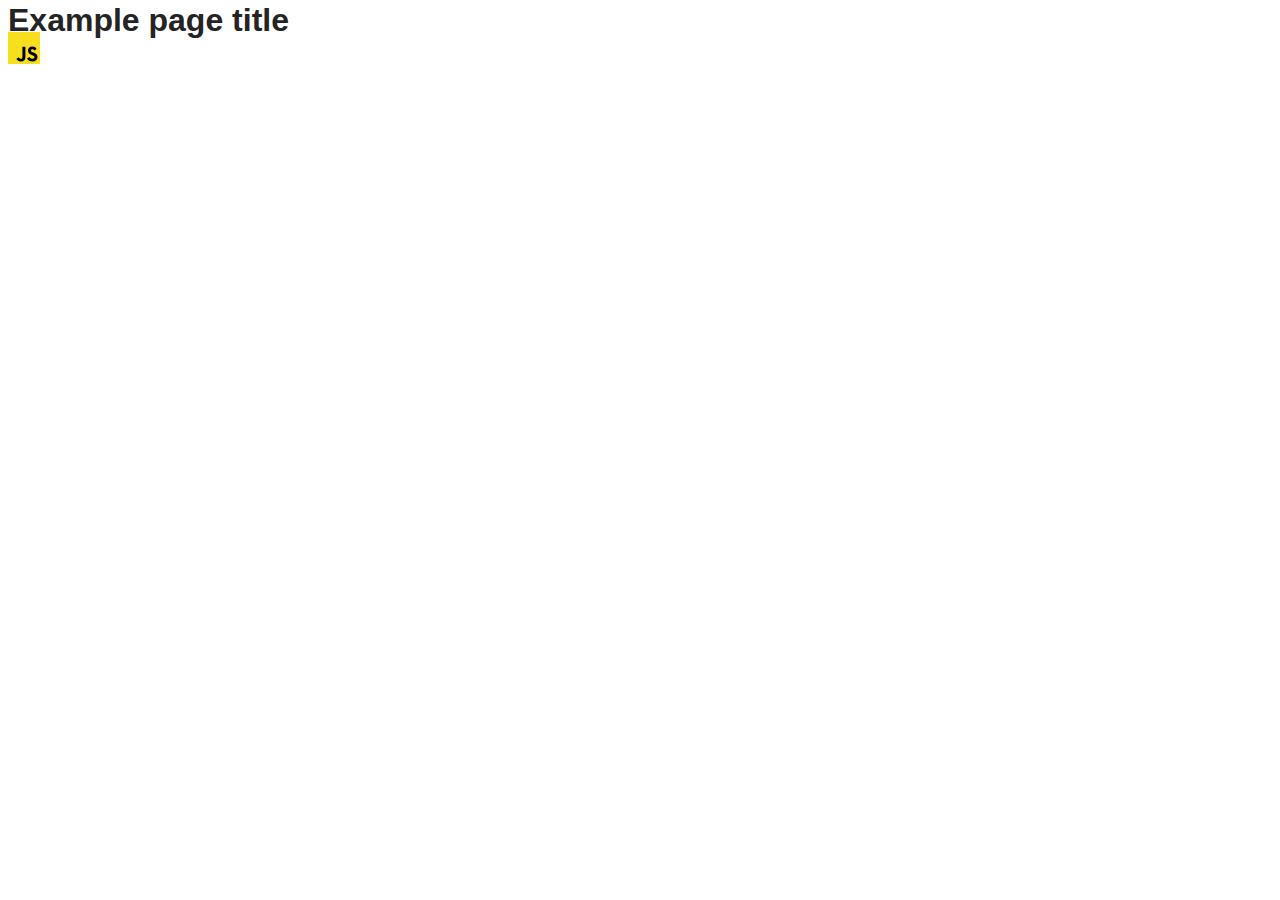
==== src/index.html @ d16f256f "Initial commit" ====
<!DOCTYPE html>
<html lang="en">
  <head>
    <meta charset="UTF-8" />
    <link rel="icon" type="image/svg+xml" href="/favicon.svg" />
    <meta name="viewport" content="width=device-width, initial-scale=1.0" />
    <title>Vanilla App Template</title>
    <link rel="stylesheet" href="./css/styles.css" />
  </head>
  <body>
    <load ="partials/header.html" />

    <section>
      <h1>Example page title</h1>
      <!-- Path to images as from index.html file -->
      <img src="./img/javascript.svg" alt="" />
    </section>

    <!-- Loads the specified .html file -->
    <load ="partials/vite-promo.html" />

    <script type="module" src="./main.js"></script>
  </body>
</html>
---- src/css/styles.css ----
/**
  |============================
  | include css partials with
  | default @import url()
  |============================
*/
@import url('./reset.css');
@import url('./vite-promo.css');
@import url('./header.css');

:root {
  font-family: Inter, Avenir, Helvetica, Arial, sans-serif;
  font-size: 16px;
  line-height: 24px;
  font-weight: 400;

  color: #242424;
  background-color: rgba(255, 255, 255, 0.87);

  font-synthesis: none;
  text-rendering: optimizeLegibility;
  -webkit-font-smoothing: antialiased;
  -moz-osx-font-smoothing: grayscale;
  -webkit-text-size-adjust: 100%;
}
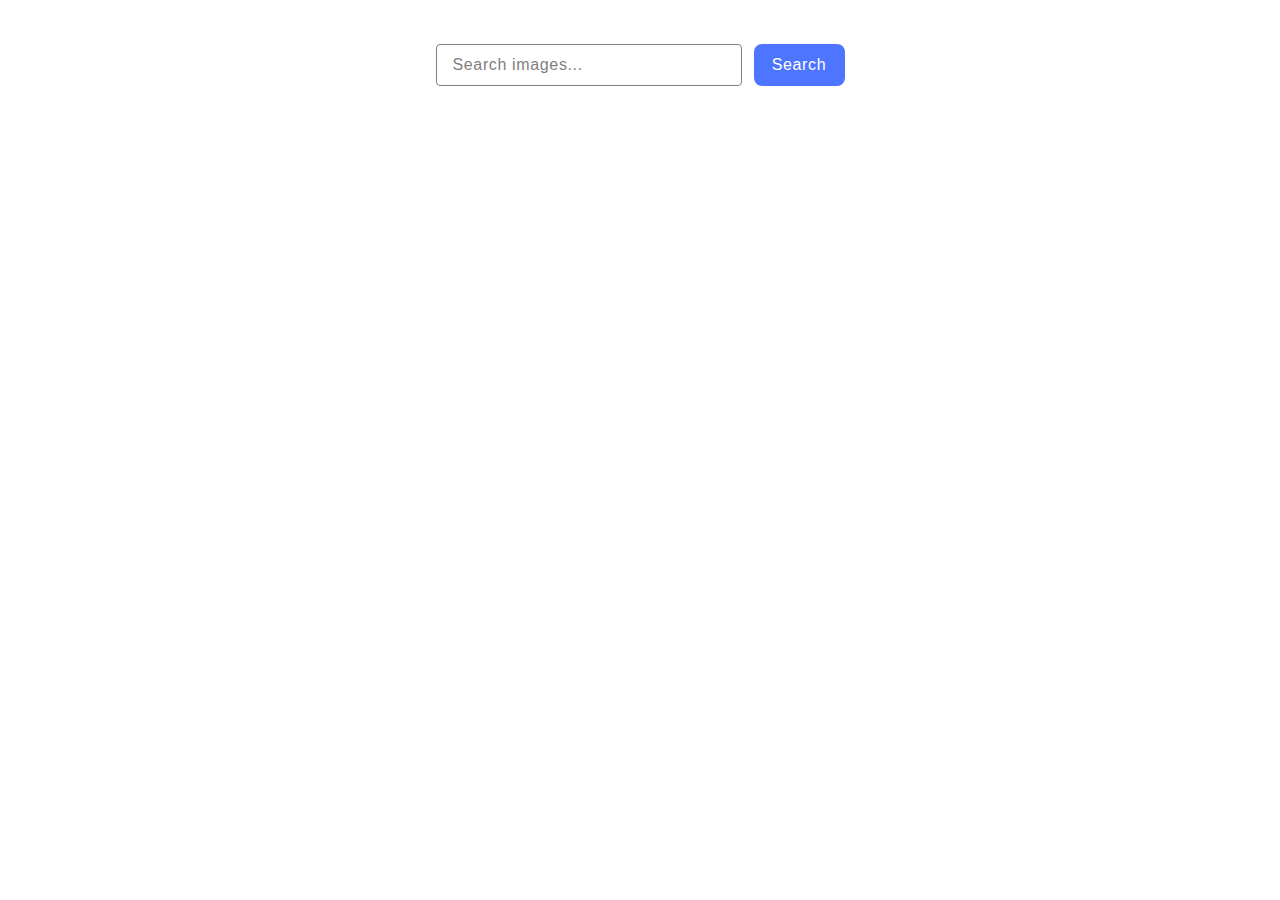
==== commit 91e78fb3: "start" ====
--- a/src/index.html
+++ b/src/index.html
@@ -4,20 +4,27 @@
     <meta charset="UTF-8" />
     <link rel="icon" type="image/svg+xml" href="/favicon.svg" />
     <meta name="viewport" content="width=device-width, initial-scale=1.0" />
-    <title>Vanilla App Template</title>
-    <link rel="stylesheet" href="./css/styles.css" />
+    <title>Homework11</title>
+    <link rel="stylesheet" href="./css/reset.css" />
+    <link rel="stylesheet" href="./css/homework.css" />
   </head>
   <body>
-    <load ="partials/header.html" />
-
-    <section>
-      <h1>Example page title</h1>
-      <!-- Path to images as from index.html file -->
-      <img src="./img/javascript.svg" alt="" />
+    <section class="container">
+      <div class="form-div">
+        <form class="form">
+          <input
+            type="text"
+            class="form-input"
+            name="searchInput"
+            placeholder="Search images..."
+          />
+          <button type="submit" class="form-button">Search</button>
+        </form>
+      </div>
+      <ul class="images-list">
+        
+      </ul>
     </section>
-
-    <!-- Loads the specified .html file -->
-    <load ="partials/vite-promo.html" />
 
     <script type="module" src="./main.js"></script>
   </body>
--- a/src/css/homework.css
+++ b/src/css/homework.css
@@ -0,0 +1,147 @@
+/**
+  |============================
+  | include css partials with
+  | default @import url()
+  |============================
+*/
+/* @import url('./reset.css'); */
+/* 
+:root {
+  font-family: Inter, Avenir, Helvetica, Arial, sans-serif;
+  font-size: 16px;
+  line-height: 24px;
+  font-weight: 400;
+  color: #242424;
+  background-color: rgba(255, 255, 255, 0.87);
+  font-synthesis: none;
+  text-rendering: optimizeLegibility;
+  -webkit-font-smoothing: antialiased;
+  -moz-osx-font-smoothing: grayscale;
+  -webkit-text-size-adjust: 100%;
+} */
+
+.container {
+  width: 100%;
+  display: flex;
+  justify-content: center;
+  align-items: center;
+  flex-direction: column;
+}
+
+.form-div {
+  width: 100%;
+  display: flex;
+  justify-content: center;
+  align-items: center;
+}
+
+.form {
+  margin-top: 36px;
+  margin-bottom: 36px;
+  margin-left: auto;
+  margin-right: auto;
+}
+
+.form-input {
+  border: 1px solid #808080;
+  border-radius: 4px;
+  width: 272px;
+  background-color: #fff;
+  font-family: 'Montserrat', sans-serif;
+  font-weight: 400;
+  font-size: 16px;
+  line-height: 1.5;
+  letter-spacing: 0.04em;
+  color: #808080;
+  padding: 8px 16px;
+  margin-right: 8px;
+}
+
+.form-input:hover {
+  border: 1px solid #000;
+}
+
+.form-input:pressed {
+  border: 1px solid #4e75ff;
+}
+
+.form-input::placeholder {
+  font-family: 'Montserrat', sans-serif;
+  font-weight: 400;
+  font-size: 16px;
+  line-height: 1.5;
+  letter-spacing: 0.04em;
+  color: #808080;
+}
+
+.form-button {
+  border-radius: 8px;
+  border: none;
+  padding: 8px 16px;
+  width: 91px;
+  height: 42px;
+  background-color: #4e75ff;
+  font-family: 'Montserrat', sans-serif;
+  font-weight: 500;
+  font-size: 16px;
+  line-height: 1.5;
+  letter-spacing: 0.04em;
+  color: #fff;
+}
+
+.form-button:hover {
+  background-color: #6c8cff;
+}
+
+.images-list {
+  display: flex;
+  flex-wrap: wrap;
+  column-gap: 24px;
+  row-gap: 24px;
+  justify-content: center;
+  align-items: center;
+}
+
+.gallery-item {
+  border: 1px solid #808080;
+}
+
+.gallery-image {
+  width: 360px;
+  height: 152px;
+}
+
+.options-div {
+  display: flex;
+  gap: 36px;
+  justify-content: center;
+  align-items: center;
+  width: 360px;
+  height: 48px;
+  background-color: #fff;
+}
+
+.item-div {
+  display: flex;
+  flex-direction: column;
+  justify-content: center;
+  align-items: center;
+}
+
+.item-div-name {
+  font-family: 'Montserrat', sans-serif;
+  font-weight: 600;
+  font-size: 12px;
+  line-height: 1.33333;
+  letter-spacing: 0.04em;
+  color: #2e2f42;
+}
+
+.item-div-text {
+  font-family: 'Montserrat', sans-serif;
+  font-weight: 400;
+  font-size: 12px;
+  line-height: 2;
+  letter-spacing: 0.04em;
+  color: #2e2f42;
+}
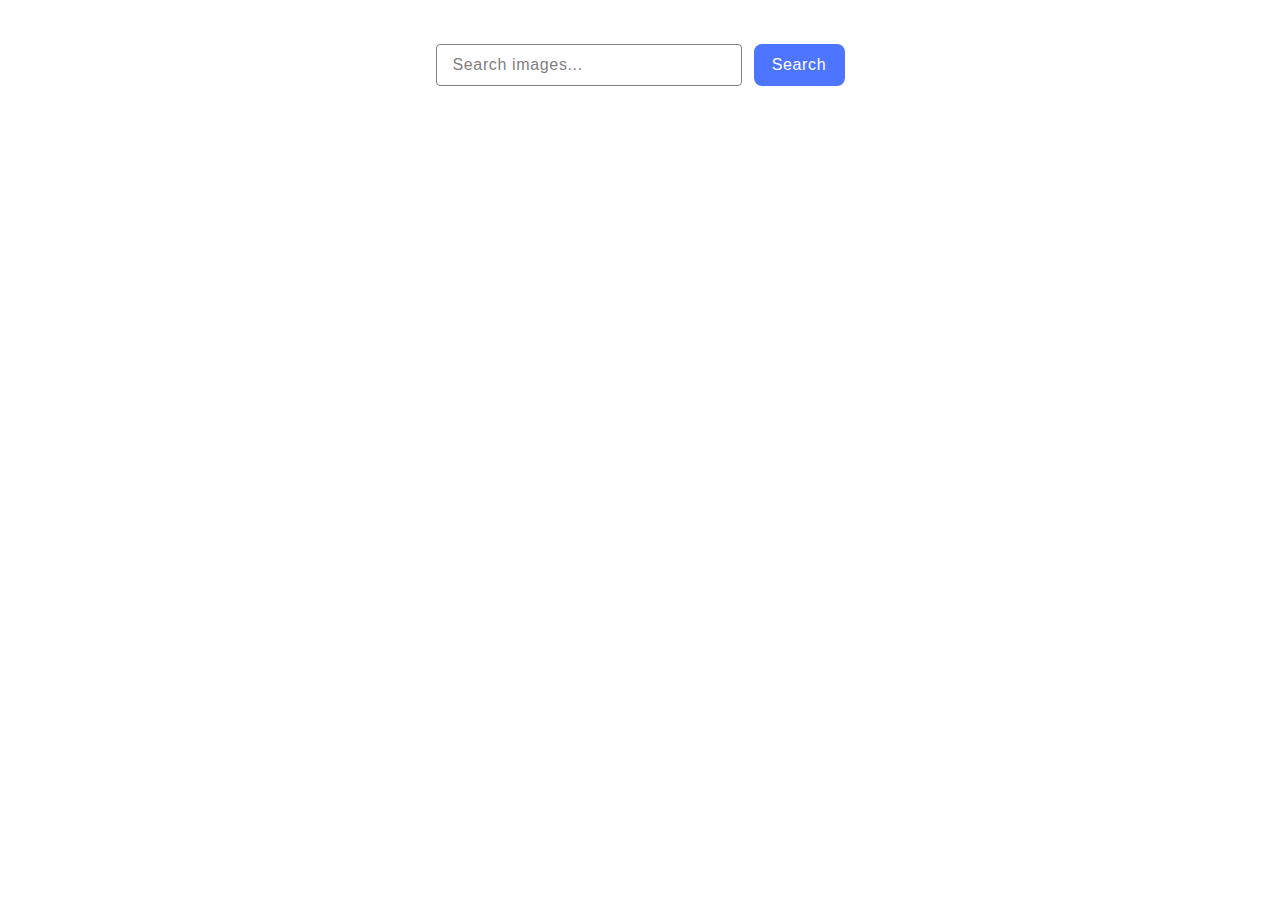
==== commit 4381bd64: "fin1" ====
--- a/src/index.html
+++ b/src/index.html
@@ -21,11 +21,8 @@
           <button type="submit" class="form-button">Search</button>
         </form>
       </div>
-      <ul class="images-list">
-        
-      </ul>
+      <ul class="gallery"></ul>
     </section>
-
     <script type="module" src="./main.js"></script>
   </body>
 </html>
--- a/src/css/homework.css
+++ b/src/css/homework.css
@@ -1,25 +1,3 @@
-/**
-  |============================
-  | include css partials with
-  | default @import url()
-  |============================
-*/
-/* @import url('./reset.css'); */
-/* 
-:root {
-  font-family: Inter, Avenir, Helvetica, Arial, sans-serif;
-  font-size: 16px;
-  line-height: 24px;
-  font-weight: 400;
-  color: #242424;
-  background-color: rgba(255, 255, 255, 0.87);
-  font-synthesis: none;
-  text-rendering: optimizeLegibility;
-  -webkit-font-smoothing: antialiased;
-  -moz-osx-font-smoothing: grayscale;
-  -webkit-text-size-adjust: 100%;
-} */
-
 .container {
   width: 100%;
   display: flex;
@@ -93,7 +71,7 @@
   background-color: #6c8cff;
 }
 
-.images-list {
+.gallery {
   display: flex;
   flex-wrap: wrap;
   column-gap: 24px;
@@ -109,6 +87,7 @@
 .gallery-image {
   width: 360px;
   height: 152px;
+  object-fit: cover;
 }
 
 .options-div {
@@ -145,3 +124,37 @@
   letter-spacing: 0.04em;
   color: #2e2f42;
 }
+
+.modal {
+  cursor: pointer;
+}
+
+.loader {
+  position: relative;
+  width: 100px;
+  height: 100px;
+  margin-bottom: 36px;
+}
+
+.loader:before,
+.loader:after {
+  content: '';
+  border-radius: 50%;
+  position: absolute;
+  inset: 0;
+  box-shadow: 0 0 10px 2px rgba(0, 0, 0, 0.3) inset;
+}
+
+.loader:after {
+  box-shadow: 0 2px 0 #4e75ff inset;
+  animation: rotate 2s linear infinite;
+}
+
+@keyframes rotate {
+  0% {
+    transform: rotate(0);
+  }
+  100% {
+    transform: rotate(360deg);
+  }
+}
